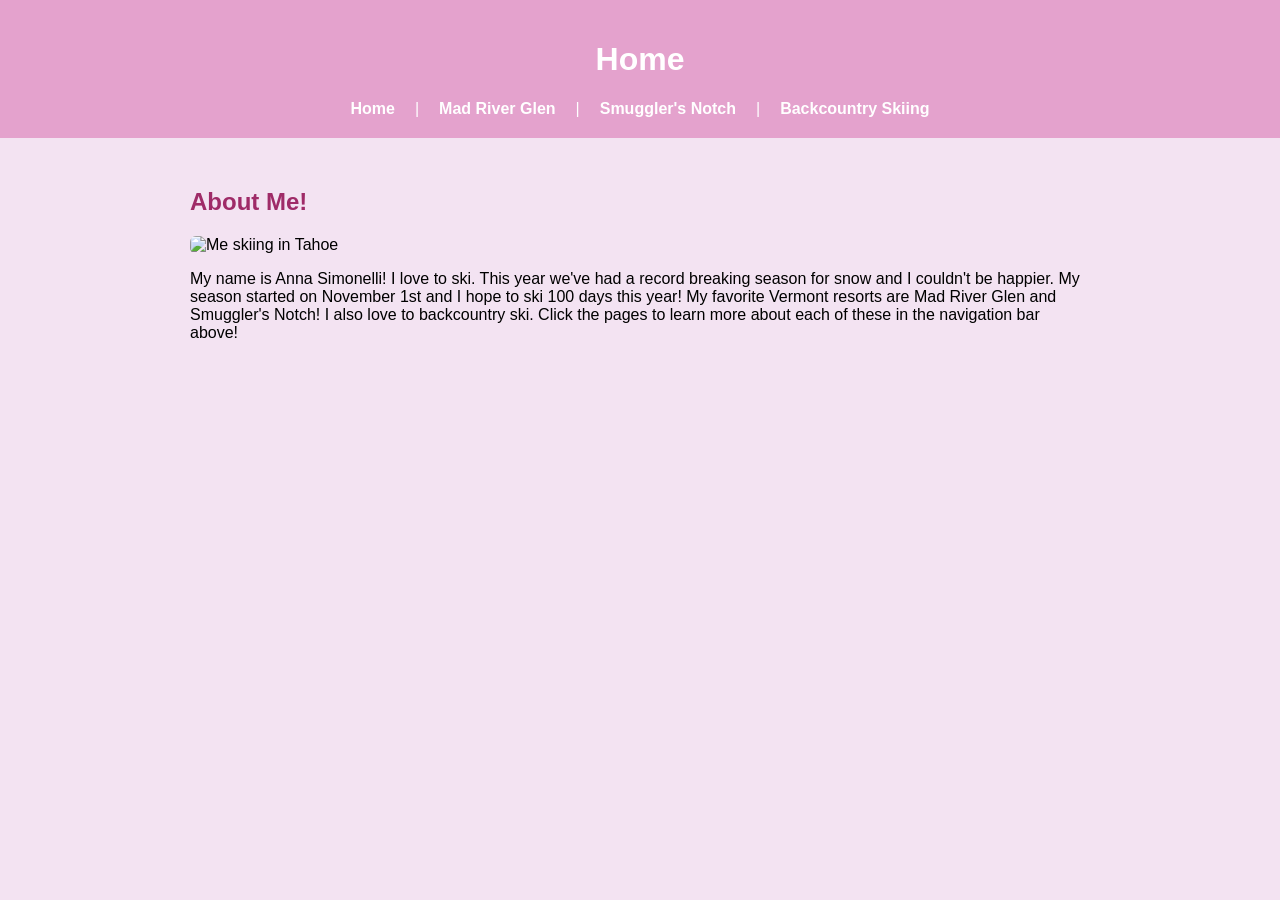
==== index.html @ c8c7f3ed "Add files via upload" ====
<!DOCTYPE html>
<html lang="en">

<head>
    <meta charset="UTF-8">
    <meta name="viewport" content="width=device-width, initial-scale=1.0">
    <title>Skiing with Anna!</title>
    <link rel="stylesheet" href="style.css">
</head>

<body>
    <header>
        <h1>Home</h1>
        <nav>
            <a href="index.html">Home</a> |
            <a href="madriver.html">Mad River Glen</a> |
            <a href="smuggs.html">Smuggler's Notch</a> |
            <a href="backcountry.html">Backcountry Skiing</a>
        </nav>
    </header>


    <main>
        <section>
            <h2>About Me!</h2>
            <img src="images/anna_tahoe.JPG" alt="Me skiing in Tahoe" width="200">
            <p>
                My name is Anna Simonelli! I love to ski. This year we've had a
                record breaking season for snow and I couldn't be happier. My season
                started on November 1st and I hope to ski 100 days this year! My favorite
                Vermont resorts are Mad River Glen and Smuggler's Notch! I also love to
                backcountry ski. Click the pages to learn more about each of these in the 
                navigation bar above!
            </p>
        </section>
    </main>


</body>

</html>
---- style.css ----
/* Main body styling */
body {
    margin: 0;
    font-family: Arial, Helvetica, sans-serif;
    background-color: rgb(243, 227, 242);
    color: black;
}

/* Header styling */
header {
    background-color: rgb(228, 162, 205);
    color: white;
    padding: 20px;
    text-align: center;
}

/* Navigation styling */
nav {
    margin-top: 10px;
    display: flex;
    justify-content: center;
    gap: 20px;
}

nav a {
    color: white;
    text-decoration: none;
    font-weight: bold;
}

nav a:hover {
    text-decoration: underline;
}


/* Main content area */
main {
    padding: 30px;
    max-width: 900px;
    margin: auto;
}

h2 {
    color: rgb(159, 43, 104);
    font-family: Arial, Helvetica, sans-serif;
}

/* Section spacing */
section {
    margin-bottom: 40px;
}

/* Images */
img {
    max-width: 100%;
    height: auto;
    border-radius: 6px;
}

/* Media container (Backcountry page) */
.media-container {
    display: flex;
    gap: 20px;
    align-items: center;
    margin-bottom: 15px;
}

.media-container video,
.media-container img {
    height: 250px;
    width: auto;
}

/* Lists */
ul {
    padding-left: 20px;
}

/* Table styling */
table {
    border-collapse: collapse;
    width: 70%;
    margin-top: 15px;
}

th, td {
    border: 2px solid rgb(228, 162, 205);
    padding: 10px;
    text-align: center;
}

th {
    background-color: rgb(228, 162, 205);
    color: white;
}

/* Responsive Design */
@media (max-width: 600px) {

    nav {
        flex-direction: column;
        gap: 10px;
    }

    .media-container {
        flex-direction: column;
        align-items: flex-start;
    }

    table {
        width: 100%;
    }
}
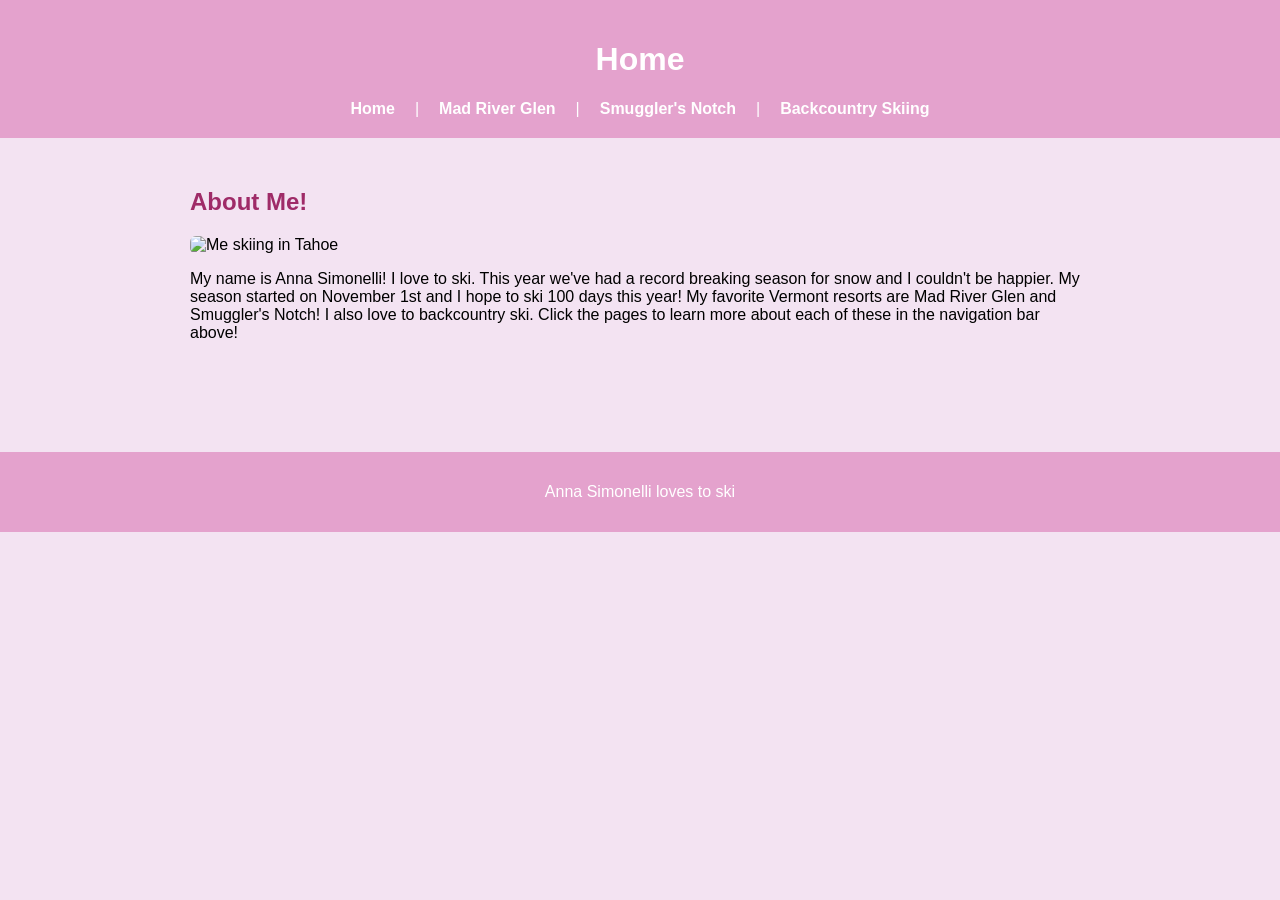
==== commit 32ea21db: "Add files via upload" ====
--- a/index.html
+++ b/index.html
@@ -35,7 +35,9 @@
         </section>
     </main>
 
-
 </body>
 
+<footer>
+    <p>Anna Simonelli loves to ski</p>
+</footer>
 </html>
--- a/style.css
+++ b/style.css
@@ -48,6 +48,15 @@
 /* Section spacing */
 section {
     margin-bottom: 40px;
+}
+
+/* Footer */
+footer {
+    background-color: rgb(228, 162, 205);
+    color: white;
+    text-align: center;
+    padding: 15px;
+    margin-top: 40px;
 }
 
 /* Images */
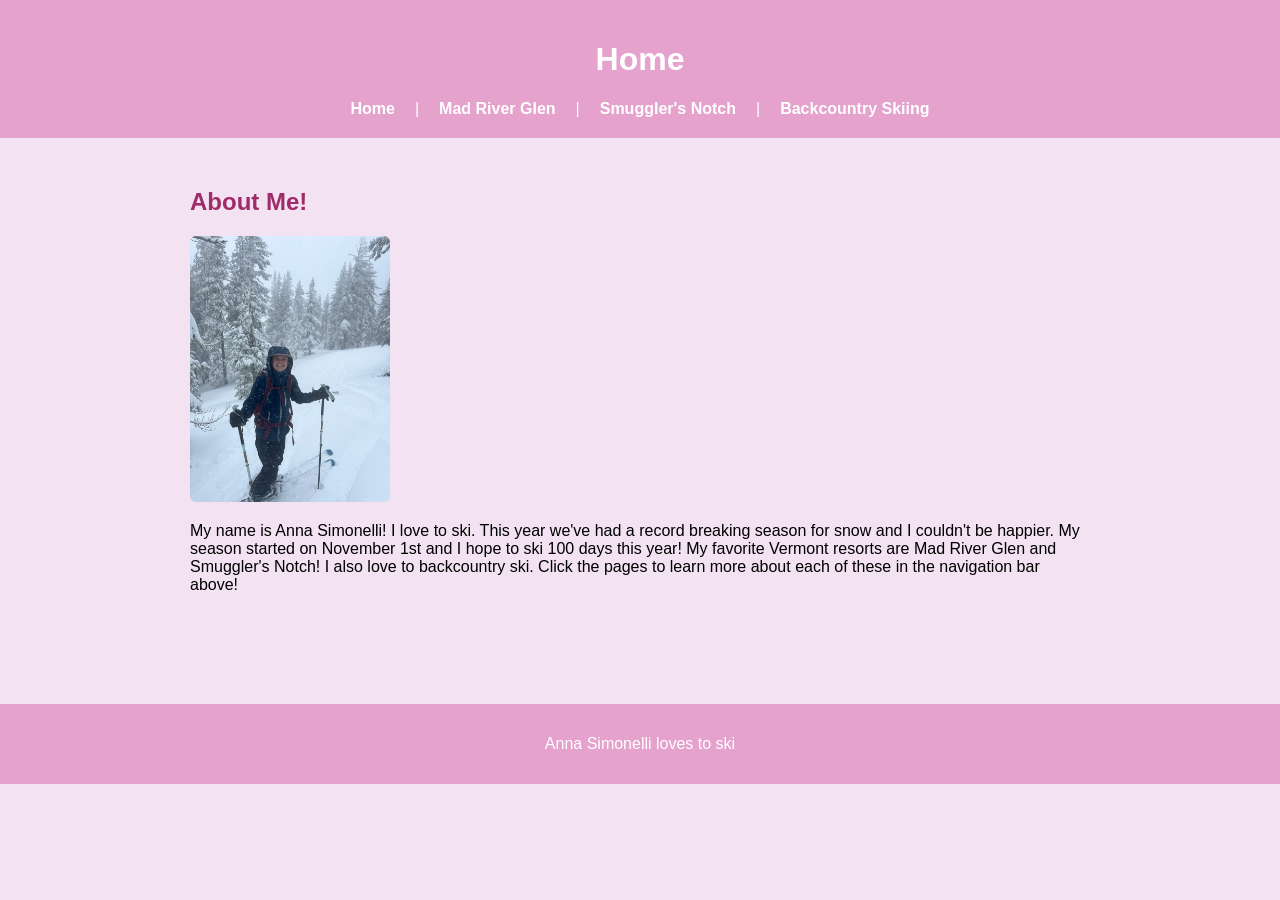
==== commit 6f01d83c: "Add files via upload" ====
--- a/index.html
+++ b/index.html
@@ -22,6 +22,7 @@
 
     <main>
         <section>
+            <article>
             <h2>About Me!</h2>
             <img src="images/anna_tahoe.JPG" alt="Me skiing in Tahoe" width="200">
             <p>
@@ -32,12 +33,14 @@
                 backcountry ski. Click the pages to learn more about each of these in the 
                 navigation bar above!
             </p>
+            </article>
         </section>
     </main>
 
+    <footer>
+        <p>Anna Simonelli loves to ski</p>
+    </footer>
+
 </body>
 
-<footer>
-    <p>Anna Simonelli loves to ski</p>
-</footer>
 </html>
